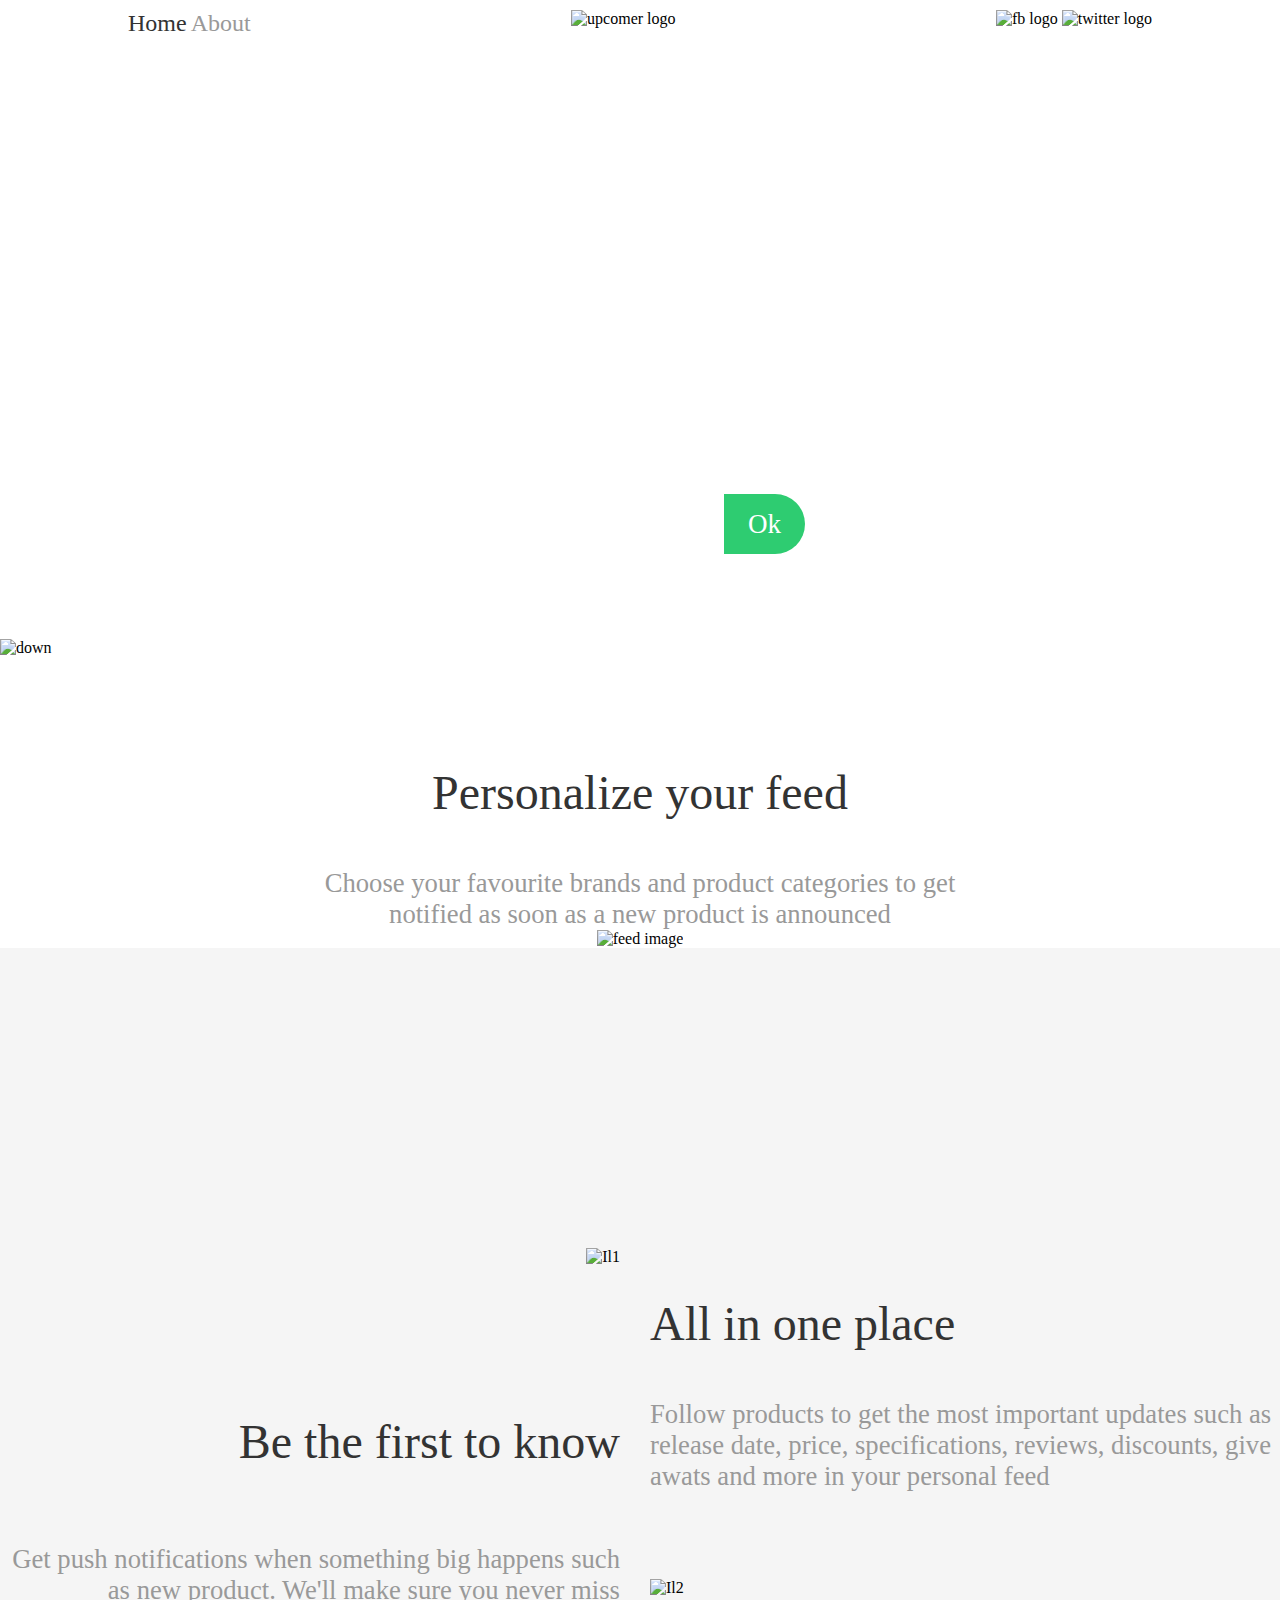
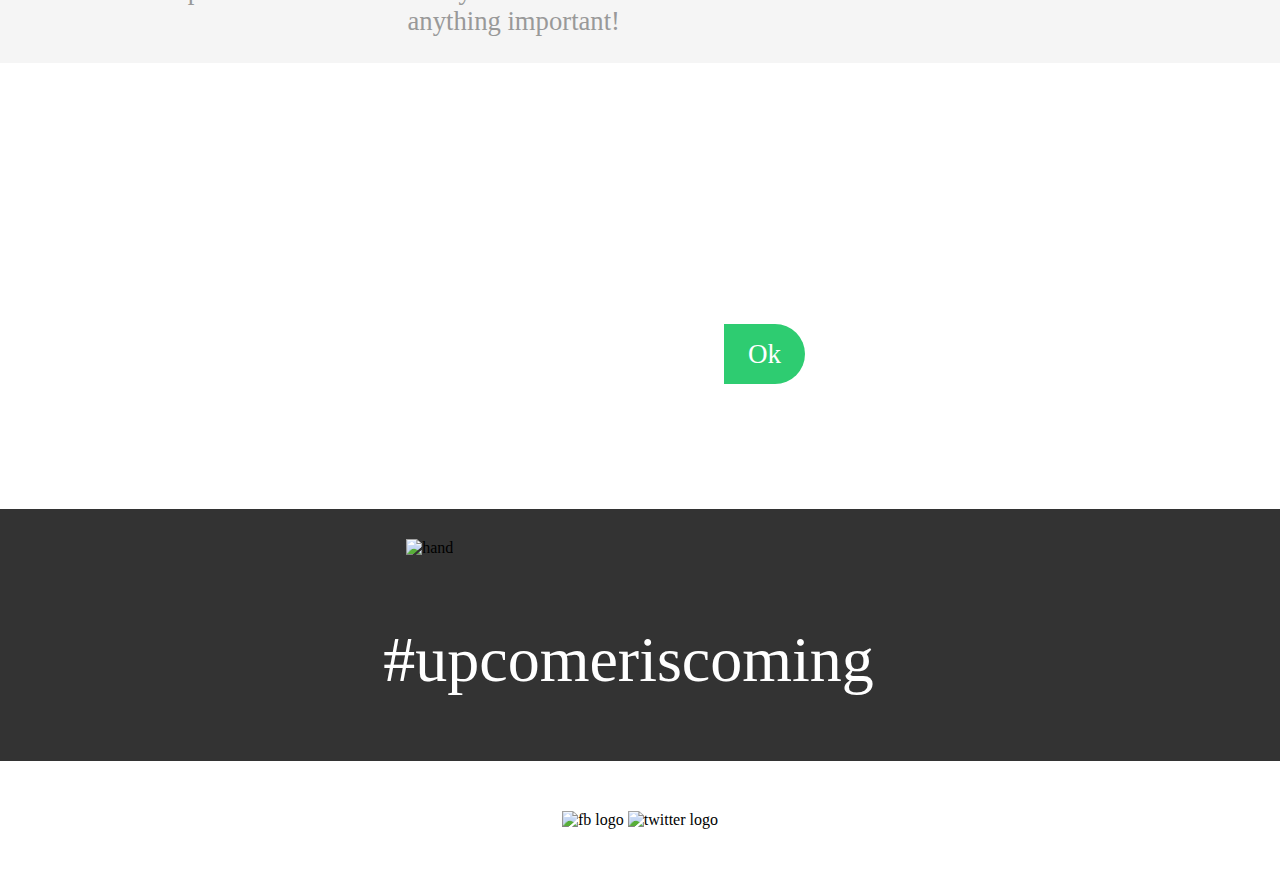
==== index.html @ 2a43a3df "Bug fixes in index page" ====
<!DOCTYPE html>
<html>
<head>
  <link rel="stylesheet" href="styles.css">
</head>
<body>
	<header>
		 <div class = "container">
		 <nav>
		 <a class="active" href="#home">Home</a>
		 <a class="inactive" href="#about">About</a>
		 </nav>	
		 <img src = "images/upcomer-logo.png" alt="upcomer logo">
		 <div class = "logos">
		  	 <img src = "images/fb-icon.png" alt="fb logo">
		  	 <img src = "images/tweet-icon.png" alt="twitter logo">
		 </div>
		 </div>
	</header>

	<section class = "main1">
		<p class = "stay">Stay updated on upcoming tech products you love</p>
		<p class = "we">We made it a whole lot easier for you to always stay updated on all upcoming products you care about</p> 
		<p class="we">Be the first to try Upcomer </p>
		<div class="credentials">
			<input type="text" class="email" name="email-id" placeholder="Enter your email">
			<button class="ok">Ok</button>
		</div>
		<p class = "coming">Coming to Android and iOS first half of 2015</p>
		<img class = "down" src = "images/down-arrow.png" alt="down">
	</section>

	<section class="main2">
		<p class="personalize">Personalize your feed</p>
		<p class="choose">Choose your favourite brands and product categories to get notified as soon as a new product is announced</p>
		<img src="images/feed_bg.png" alt="feed image">
	</section>

	<section class="main3and4">
		<div class="main3">
			<div class="illustration1">
				<img src="images/illustration1.png" alt="Il1">
			</div>
			<div class="column1">
				<p class="Be_the">Be the first to know</p>
				<p class="Get_push">Get push notifications when something big happens such as new product. We'll make sure you never miss anything important!</p>
			</div>
		</div>

		<div class="main4">
			<div class="column2">
			<p class="All">All in one place</p>
			<p class="Follow">Follow products to get the most important updates such as release date, price, specifications, reviews, discounts, give awats and more in your personal feed</p>
			</div>
			<div class="illustration2">
				<img src="images/illustration2.png" alt="Il2">
			</div>
		</div>
	</section>	

	<section class="main5">
		<p class="The_first">The first 5000 people to sign up will get an <strong>"early adopter priority"</strong> for 6 months which gives you a higher priority when we give away brand new products</p>
		<p class="we">Be the first to try Upcomer </p>
		<div class="credentials">
			<input type="text" class="email" name="email-id" placeholder="Enter your email">
			<button class="ok">Ok</button>
		</div>
		<p class = "coming">Coming to Android and iOS first half of 2015</p>
	</section>

	<section class="main6">
	<div class="main6Sub">
		<div>
			<img class="hand" src="images/hand.png" alt="hand">
		</div>
		<p class="up">#upcomeriscoming</p>
	</div>
	</section>
</body>
<footer>
<img src = "images/fb-icon.png" alt="fb logo">
<img src = "images/tweet-icon.png" alt="twitter logo">
</footer>
---- styles.css ----
@font-face{
	font-family: Asap-Bold;
	src:url("fonts/Asap-Bold.ttf");
}

@font-face{
	font-family: Asap-Regular;
	src:url("fonts/Asap-Regular.ttf");
} 

nav {
    float: left;
}

nav a {
    color: black;
    text-align: center;
    text-decoration: none;
    font-family: Asap-Bold;
    font-size: 18pt;
}
nav a:hover {
    background-color: #111;
}
	
header{
	text-align: center;
	padding-top: 10px;
	padding-bottom: 20px;
	margin: auto;
	min-width: 1024px;
	max-width: 1024px;
}

footer{
	text-align: center;
	padding-top: 50px;
	padding-bottom: 50px;
	margin: auto;
	min-width: 1024px;
	max-width: 1024px;
}
}

.container{
	display: flex;
    justify-content: space-around;
    align-items: center;
}
.logos{
	float: right;
}

.active{
	color: #333333;
}

.inactive{
	color: #999999;
}

.main1{
	background-image: url("images/bg1_repeat.png");
}

.main2{
	align-items: center;
	text-align: center;
	background-color: #ffffff;
}

.main3and4{
	display: flex;
	flex-direction: row;
}


.main3{
	display: flex;
	flex-direction: column;
	background-color: #f5f5f5;
	padding-right: 30px;
	padding-top: 300px;
	flex:1;
	
}

.main4{
	display: flex;
	flex-direction: column;
	background-color: #f5f5f5;
	align-items: flex-start;
	padding-top: 300px;
	flex: 1;
}

.main5{
	background-image: url("images/bg2.png");
	padding-top: 40px;
	padding-bottom: 40px;
}

.main6{
	background-color:#333333;
	display: flex;
	justify-content: space-around;
	align-items: center;
	padding-top: 10px;
	
}
.main6Sub{
	display: flex;
	flex-direction: row;

}
.stay{
	font-family: Asap-Bold;
	font-size: 52pt;
	color: #ffffff;
	width: 820px;
	text-align: center;
	margin: auto;
	padding-top: 65px;
}

.we{
	font-family: Asap-Regular;
	font-size: 24pt;
	color: #ffffff;
	text-align: center;
	width: 820px;
	margin: auto;
	padding-top: 40px;

}

.coming{
	font-family: Asap-Regular;
	font-size: 16pt;
	color: #ffffff;
	text-align: center;
	padding-top: 20px;
	padding-bottom: 40px;
	margin: auto;

}

.down{
	display: block;
	margin: 0 auto;
}

.credentials{
	padding-top: 30px;
	position: relative;
	margin: auto;
	width: 370px;	
}

.email{
	font-family: Asap-Regular;
	text-align: center;
	font-size: 20.3pt;
	color: #ffffff;
	width: 269px;
	height: 60px;
	background-color: rgba(255,255,255,0.3);
	border-top-left-radius: 30px;
	border-bottom-left-radius: 30px;
	margin: 0;
	border:0;
	padding:0;
	outline: none;

}

.ok{
	font-family: Asap-Regular;
	font-size: 20.3pt;
	color: #ffffff;
	background-color: #2ecc71;
	width: 81px;
	height: 60px;
	border-top-right-radius: 30px;
	border-bottom-right-radius: 30px;
	outline: none;
	border:0;
	position: absolute;
}

body{
	margin: 0;
}

.personalize{
	text-align: center;
	font-family: Asap-Bold;
	font-size: 36pt;
	color: #333333;
	padding-top: 60px;
}

.choose{
	text-align: center;
	font-family: Asap-Regular;
	font-size: 20pt;
	color: #999999;
	margin: auto;
    width: 660px;
}


.All{
	font-family: Asap-Bold;
	font-size: 36pt;
	color: #333333;
}

.Follow{
	font-family: Asap-Regular;
	font-size: 20pt;
	color: #999999;
	width: 650px;
}

.Be_the{
	font-family: Asap-Bold;
	font-size: 36pt;
	color: #333333;
	text-align: right;
}

.Get_push{
	font-family: Asap-Regular;
	font-size: 20pt;
	color: #999999;
	text-align: right;
	width: 610px;
	padding-left: 10px;
}

.column1{
	padding-top: 100px;
	display: flex;
	flex-direction: column;
	align-items: flex-end;
}

.illustration1{
text-align: right;
}

.illustration2{
	padding-top: 60px;
}

.The_first{
	font-family: Asap-Regular;
	font-size: 24pt;
	color: #ffffff;
	text-align: center;
	width: 1200px;
    margin: auto;
    padding-top: 40px;
}

.up{
	font-family: Asap-Bold;
	font-size: 48pt;
	color: #ffffff;
	padding-top: 40px;
	margin-left: -70px;
	
}

.hand{
	padding-top: 20px;
	display: block;
	
}

.about_why{
	display: flex;
	flex-direction: row;
	margin-top: 80px;
	margin-bottom: 80px;
	align-items: center;
	text-align: left;
	justify-content: space-around;
}

.Why_we{
	font-family: Asap-Bold;
	font-size: 38pt;
	color: #333333;
}

.We_believe{
	font-family: Asap-Regular;
	font-size: 20pt;
	color: #999999;
}

.HeaderEnd{
	height: 2px;
	background-color: #f5f5f5;
}

.lookingFor{
	padding-top: 600px;
	align-items: center;
	text-align: center;
}


.looking{
	font-family: Asap-Bold;
	font-size: 36pt;
	color: #333333;
	text-align: center;
}

.awesomeProduct{
	font-family: Asap-Regular;
	font-size: 20pt;
	color: #999999;
	text-align: center;
}


::-webkit-input-placeholder {
 /* Chrome/Opera/Safari */ color: #ffffff;
  }

::-moz-placeholder {
 /* Firefox 19+ */ color: #ffffff;
  } 

.aboutEmail{
	margin-top: 15px;
	text-align: center;
	background-color: #2ecc71;
	color: #ffffff;
	font-family: Asap-Regular;
	font-size: 20.3pt;
	height: 60px;
	width: 310px;
	border-top-right-radius: 30px;
	border-bottom-right-radius: 30px;
	border-top-left-radius: 30px;
	border-bottom-left-radius: 30px;
	margin-bottom: 100px;
	outline: none;
	border: 0;
}

.Milestones{
	position: relative;
	height: 100px;
	widows: 100%;
}

.mainCircle{
	height: 80px;
	display: flex;
	width: 80px;
	border-radius: 50%;
	background-color: #f5f5f5;
	position: absolute;
	border: 6px solid transparent;
	border-color: #ffffff;
	top:-50%;
	left:50%;
	transform: translate(-50%);
	font-family: Asap-Regular;
	font-size:20.3pt;
	text-align: center;
	color:grey;
	align-items: center;
	justify-content: center;
}

.milestoneSub{
	display: flex;
	justify-content: space-between;
	flex-direction: row;
}

.milestoneLeft{
	width:49.8%;
	height:580px;
	background-color: #f5f5f5;
	display: flex;
	flex-direction: column;
	margin-bottom: 100px;
}

.milestoneRight{
	width: 49.8%;
	height:58	0px;
	background-color: #f5f5f5;
	display: flex;
	flex-direction: column;
	margin-bottom: 100px;

}

.milestoneLeftTop{
	background-color: white;
	width: 80%;
	margin-left: 12%;
	margin-top: 10%;
}

.milestoneLeftBottom{
	background-color: white;
	width: 80%;
	margin-left: 12%;
	margin-top: 9%;
}

.milestoneRightTop{
	background-color: white;
	width: 80%;
	margin-left: 46px;
	margin-top: 170px;
}

.milestoneRightBottom{
	background-color: white;
	width: 80%;
	margin-left: 46px;
	margin-top: 55px;
}

.milestoneLeftTopContainer{
	display: flex;
	flex-direction: row;
	position: relative;
}

.milestoneLeftTopArrow{
	height: 0px;
	width: 0px;
	margin-top: 19%;
	border-top: 10px solid transparent;
  	border-bottom: 10px solid transparent;
  	border-left: 10px solid white;
}

.milestoneLeftBottomContainer{
	display: flex;
	flex-direction: row;
	position: relative;
}

.milestoneLeftBottomArrow{
	height: 0px;
	width: 0px;
	margin-top: 19%;
	border-top: 10px solid transparent;
  	border-bottom: 10px solid transparent;
  	border-left: 10px solid white;
}

.milestoneRightTopContainer{
	display: flex;
	flex-direction: row;
	position: relative;
}

.milestoneRightTopArrow{
	height: 0px;
	width: 0px;
	margin-top: 35%;
	margin-left: -81.5%;
	border-top: 10px solid transparent;
  	border-bottom: 10px solid transparent;
  	border-right: 10px solid white;
}

.milestoneRightBottomContainer{
	display: flex;
	flex-direction: row;
	position: relative;
}

.milestoneRightBottomArrow{
	height: 0px;
	width: 0px;
	margin-top: 110px;
	margin-left: -521px;
	border-top: 10px solid transparent;
  	border-bottom: 10px solid transparent;
  	border-right: 10px solid white;
}

.milestoneHeader{
	font-family: Asap-Bold;
	font-size: 22pt;
	color: #333333;
	padding: 20px;
	padding-bottom: 0px;
}

.milestoneContent{
	font-family: Asap-Regular;
	font-size: 20pt;
	color: #999999;
	padding: 20px;
	padding-top: 0;

}

.milestoneLeftTopCircle{
	height: 30px;
	width: 30px;
	margin-top: 10%;
	border-radius: 50%;
	background-color: #f7d4d4;
	position: absolute;
	top:52px;
	right:-19px;
}

.milestoneLeftBottomCircle{
	height: 30px;
	width: 30px;
	border-radius: 50%;
	background-color: #eb9393;
	position: absolute;
	top:115px;
	right:-19px;
}

.milestoneRightTopCircle{
	height: 30px;
	width: 30px;
	border-radius: 50%;
	background-color: #efa9a9;
	position: absolute;
	top:220px;
	right:627px;

}

.milestoneRightBottomCircle{
	height: 30px;
	width: 30px;
	border-radius: 50%;
	background-color: #e36868;
	position: absolute;
	top:105px;
	right:627px;
}

.nowCircle{
	height: 80px;
	display: flex;
	width: 80px;
	border-radius: 50%;
	background-color: #db3d3d;
	position: absolute;
	border: 6px solid transparent;
	border-color: #ffffff;
	top:530%;
	left:50%;
	transform: translate(-50%);
	font-family: Asap-Regular;
	font-size:20.3pt;
	text-align: center;
	color:grey;
	align-items: center;
	justify-content: center;
}

.now{
	font-family: Asap-Bold;
	color: white;
	font-size: 13pt;
}

.startingYear{
	font-family: Asap-Bold;
	color: grey;
	font-size: 13pt;
}

}
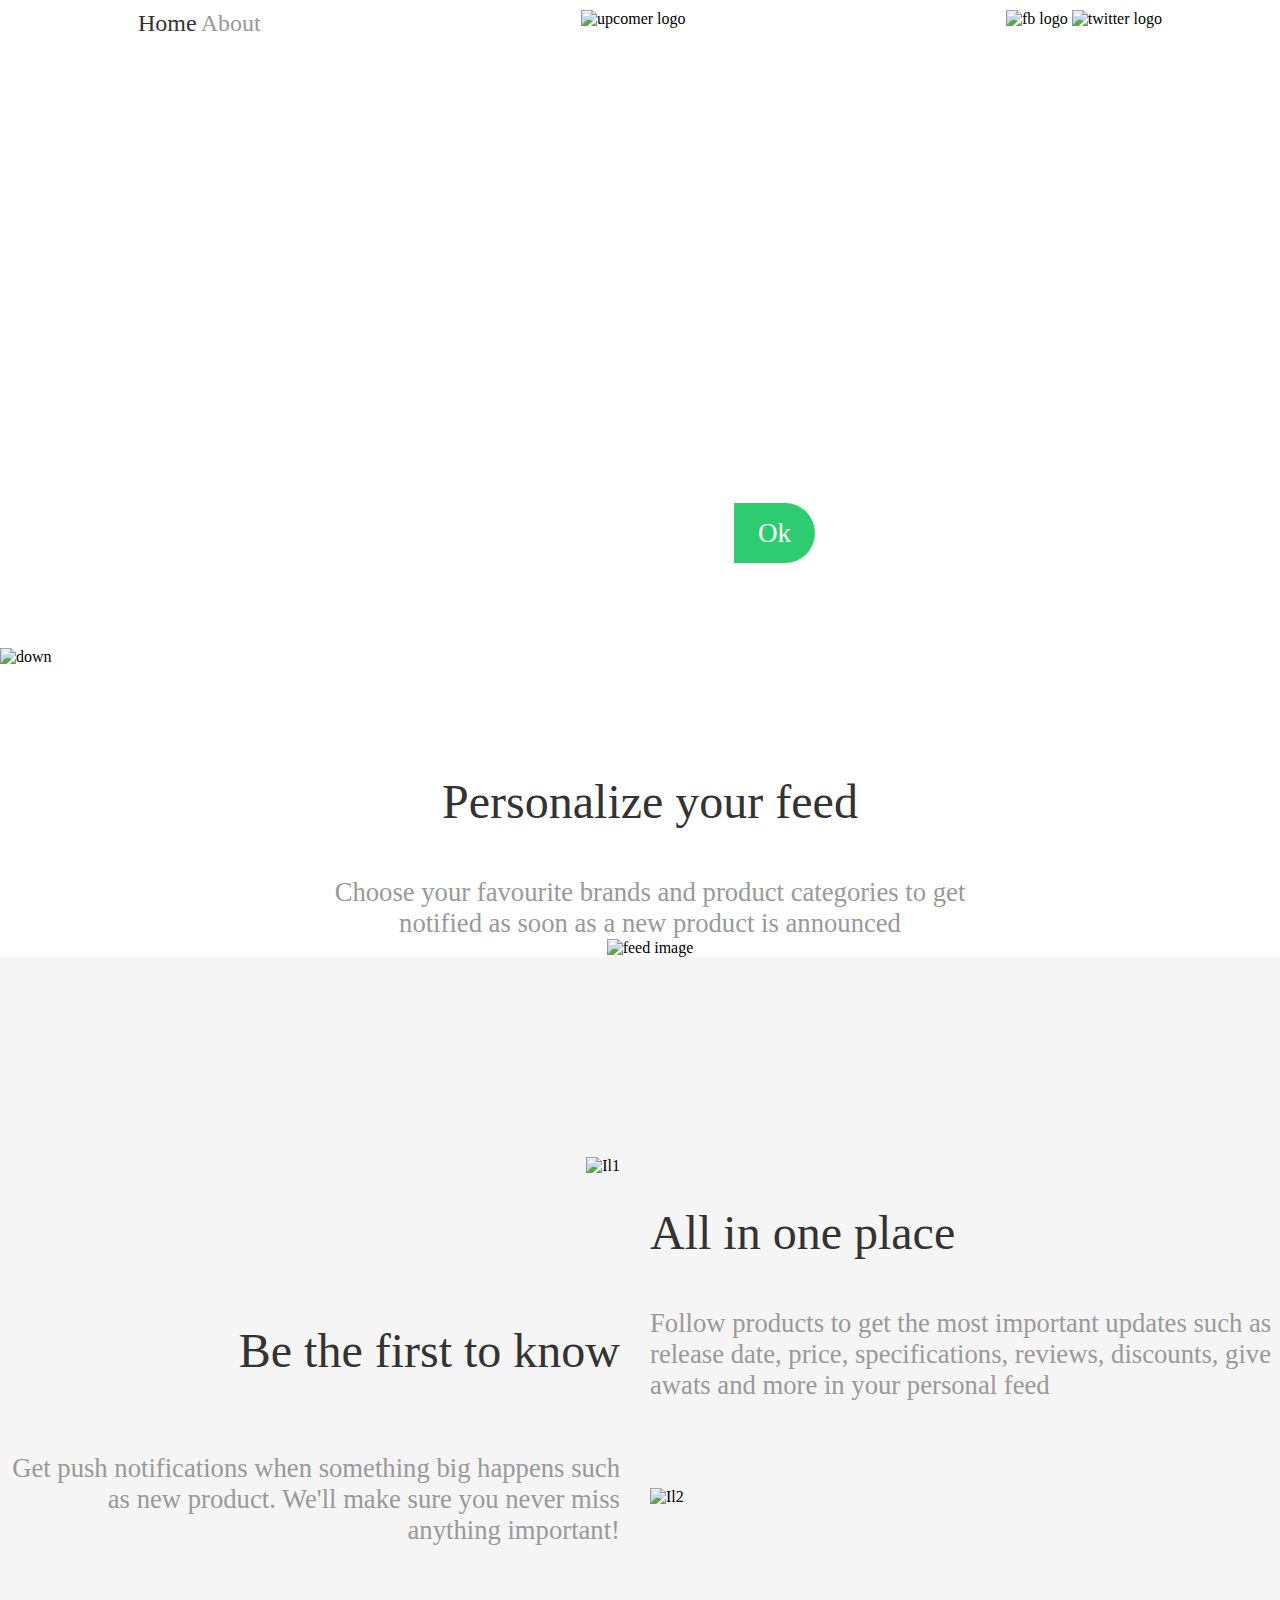
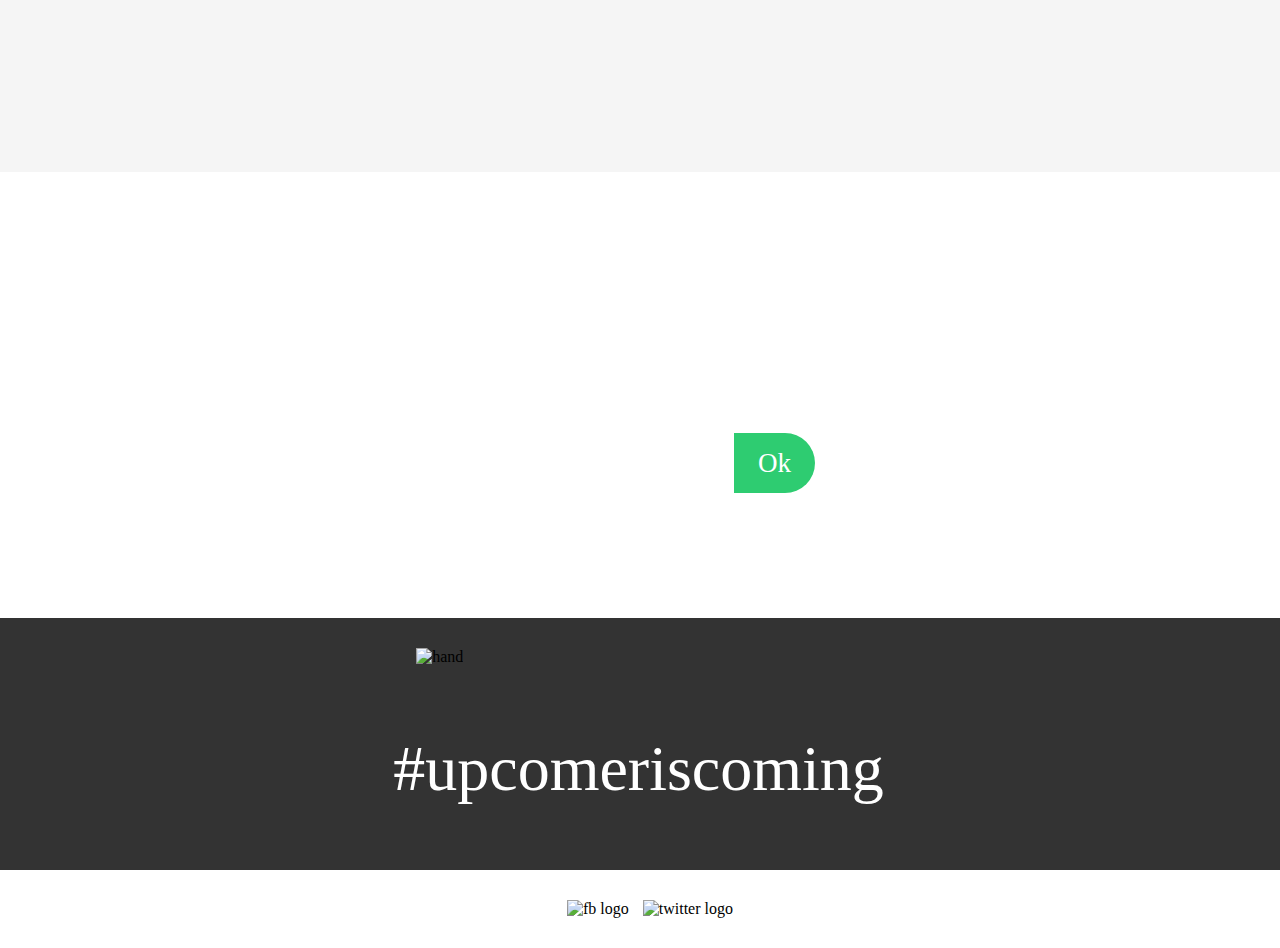
==== commit 7dde91ae: "Merge branch 'feature/banner' into 'master'" ====
--- a/index.html
+++ b/index.html
@@ -78,6 +78,6 @@
 	</section>
 </body>
 <footer>
-<img src = "images/fb-icon.png" alt="fb logo">
+<img src = "images/fb-icon.png" class="fbLogo" alt="fb logo">
 <img src = "images/tweet-icon.png" alt="twitter logo">
 </footer>--- a/styles.css
+++ b/styles.css
@@ -34,8 +34,8 @@
 
 footer{
 	text-align: center;
-	padding-top: 50px;
-	padding-bottom: 50px;
+	padding-top: 30px;
+	padding-bottom: 30px;
 	margin: auto;
 	min-width: 1024px;
 	max-width: 1024px;
@@ -80,7 +80,8 @@
 	flex-direction: column;
 	background-color: #f5f5f5;
 	padding-right: 30px;
-	padding-top: 300px;
+	padding-top: 200px;
+	padding-bottom: 200px;
 	flex:1;
 	
 }
@@ -90,7 +91,8 @@
 	flex-direction: column;
 	background-color: #f5f5f5;
 	align-items: flex-start;
-	padding-top: 300px;
+	padding-top: 200px;
+	padding-bottom: 200px;
 	flex: 1;
 }
 
@@ -190,6 +192,7 @@
 
 body{
 	margin: 0;
+	display: grid;
 }
 
 .personalize{
@@ -254,12 +257,16 @@
 	padding-top: 60px;
 }
 
+.illustration3{
+	padding-top: 110px;
+}
+
 .The_first{
 	font-family: Asap-Regular;
 	font-size: 24pt;
 	color: #ffffff;
 	text-align: center;
-	width: 1200px;
+	width: 100%;
     margin: auto;
     padding-top: 40px;
 }
@@ -284,9 +291,18 @@
 	flex-direction: row;
 	margin-top: 80px;
 	margin-bottom: 80px;
+	padding-left: 20px;
+	padding-right: 20px;
 	align-items: center;
 	text-align: left;
 	justify-content: space-around;
+	max-width: 1024px;
+	min-width: 1024px;
+	margin: auto;
+}
+
+.Why_header{
+	padding-right: 40px;
 }
 
 .Why_we{
@@ -307,9 +323,11 @@
 }
 
 .lookingFor{
-	padding-top: 600px;
+	padding-top: 50px;
 	align-items: center;
 	text-align: center;
+	max-width: 1024px;
+    margin: auto;
 }
 
 
@@ -356,8 +374,9 @@
 
 .Milestones{
 	position: relative;
-	height: 100px;
-	widows: 100%;
+	height: 700px;
+	background-color: #f5f5f5;
+	margin: 0;
 }
 
 .mainCircle{
@@ -369,12 +388,11 @@
 	position: absolute;
 	border: 6px solid transparent;
 	border-color: #ffffff;
-	top:-50%;
+	top:-43px;
 	left:50%;
-	transform: translate(-50%);
-	font-family: Asap-Regular;
-	font-size:20.3pt;
-	text-align: center;
+	transform: translateX(-50%);
+	font-family: Asap-Regular;
+	font-size:20.3pt;	
 	color:grey;
 	align-items: center;
 	justify-content: center;
@@ -384,115 +402,124 @@
 	display: flex;
 	justify-content: space-between;
 	flex-direction: row;
+	height: 100%;
 }
 
 .milestoneLeft{
-	width:49.8%;
-	height:580px;
+	width:50%;
 	background-color: #f5f5f5;
 	display: flex;
 	flex-direction: column;
-	margin-bottom: 100px;
+	border-right: 6px solid white;
+	align-items: flex-end;
+	
 }
 
 .milestoneRight{
-	width: 49.8%;
-	height:58	0px;
+	width: 50%;
 	background-color: #f5f5f5;
 	display: flex;
 	flex-direction: column;
-	margin-bottom: 100px;
-
 }
 
 .milestoneLeftTop{
 	background-color: white;
-	width: 80%;
-	margin-left: 12%;
-	margin-top: 10%;
+
 }
 
 .milestoneLeftBottom{
 	background-color: white;
-	width: 80%;
-	margin-left: 12%;
-	margin-top: 9%;
+
 }
 
 .milestoneRightTop{
 	background-color: white;
-	width: 80%;
-	margin-left: 46px;
-	margin-top: 170px;
+
 }
 
 .milestoneRightBottom{
 	background-color: white;
-	width: 80%;
-	margin-left: 46px;
-	margin-top: 55px;
+
 }
 
 .milestoneLeftTopContainer{
 	display: flex;
 	flex-direction: row;
+	width: 420px;
+	margin-right: 41px;
+	margin-top: 60px;
 	position: relative;
 }
 
 .milestoneLeftTopArrow{
-	height: 0px;
-	width: 0px;
-	margin-top: 19%;
-	border-top: 10px solid transparent;
+	width: 0; 
+  	height: 0;
+  	border-top: 10px solid transparent;
   	border-bottom: 10px solid transparent;
   	border-left: 10px solid white;
+  	position: absolute;
+  	top: 50%;
+  	left: 100%;
 }
 
 .milestoneLeftBottomContainer{
 	display: flex;
 	flex-direction: row;
+	width: 420px;
+	margin-right: 41px;
 	position: relative;
+	margin-top: 148px;
 }
 
 .milestoneLeftBottomArrow{
-	height: 0px;
-	width: 0px;
-	margin-top: 19%;
-	border-top: 10px solid transparent;
+	width: 0; 
+  	height: 0;
+  	border-top: 10px solid transparent;
   	border-bottom: 10px solid transparent;
   	border-left: 10px solid white;
+  	position: absolute;
+  	top: 50%;
+  	left: 100%;
 }
 
 .milestoneRightTopContainer{
 	display: flex;
 	flex-direction: row;
 	position: relative;
+	width: 420px;
+	margin-left: 41px;
+	margin-top: 200px;
 }
 
 .milestoneRightTopArrow{
-	height: 0px;
-	width: 0px;
-	margin-top: 35%;
-	margin-left: -81.5%;
-	border-top: 10px solid transparent;
+	width: 0; 
+  	height: 0;
+  	border-top: 10px solid transparent;
   	border-bottom: 10px solid transparent;
   	border-right: 10px solid white;
+  	position: absolute;
+  	top: 50%;
+  	left: -10px;
 }
 
 .milestoneRightBottomContainer{
 	display: flex;
 	flex-direction: row;
+	width: 420px;
+	margin-left: 41px;
+	margin-top: 146px;
 	position: relative;
 }
 
 .milestoneRightBottomArrow{
-	height: 0px;
-	width: 0px;
-	margin-top: 110px;
-	margin-left: -521px;
-	border-top: 10px solid transparent;
+	width: 0; 
+  	height: 0;
+   	border-top: 10px solid transparent;
   	border-bottom: 10px solid transparent;
   	border-right: 10px solid white;
+  	position: absolute;
+  	top: 50%;
+  	left: -10px;
 }
 
 .milestoneHeader{
@@ -515,12 +542,12 @@
 .milestoneLeftTopCircle{
 	height: 30px;
 	width: 30px;
-	margin-top: 10%;
 	border-radius: 50%;
 	background-color: #f7d4d4;
 	position: absolute;
-	top:52px;
-	right:-19px;
+    left: 50%;
+    transform: translate(-50%,-50%);
+    top: 20%;
 }
 
 .milestoneLeftBottomCircle{
@@ -529,8 +556,9 @@
 	border-radius: 50%;
 	background-color: #eb9393;
 	position: absolute;
-	top:115px;
-	right:-19px;
+ 	left: 50%;
+    transform: translate(-50%,-50%);
+    top: 60%;
 }
 
 .milestoneRightTopCircle{
@@ -539,8 +567,9 @@
 	border-radius: 50%;
 	background-color: #efa9a9;
 	position: absolute;
-	top:220px;
-	right:627px;
+ 	left: 50%;
+    transform: translate(-50%,-50%);
+    top: 40%;
 
 }
 
@@ -550,8 +579,9 @@
 	border-radius: 50%;
 	background-color: #e36868;
 	position: absolute;
-	top:105px;
-	right:627px;
+ 	left: 50%;
+    transform: translate(-50%,-50%);
+    top: 80%;
 }
 
 .nowCircle{
@@ -563,9 +593,9 @@
 	position: absolute;
 	border: 6px solid transparent;
 	border-color: #ffffff;
-	top:530%;
-	left:50%;
-	transform: translate(-50%);
+ 	left: 50%;
+    transform: translate(-50%,-50%);
+    top: 100%;
 	font-family: Asap-Regular;
 	font-size:20.3pt;
 	text-align: center;
@@ -586,4 +616,6 @@
 	font-size: 13pt;
 }
 
+.fbLogo{
+	padding-right: 10px;
 }